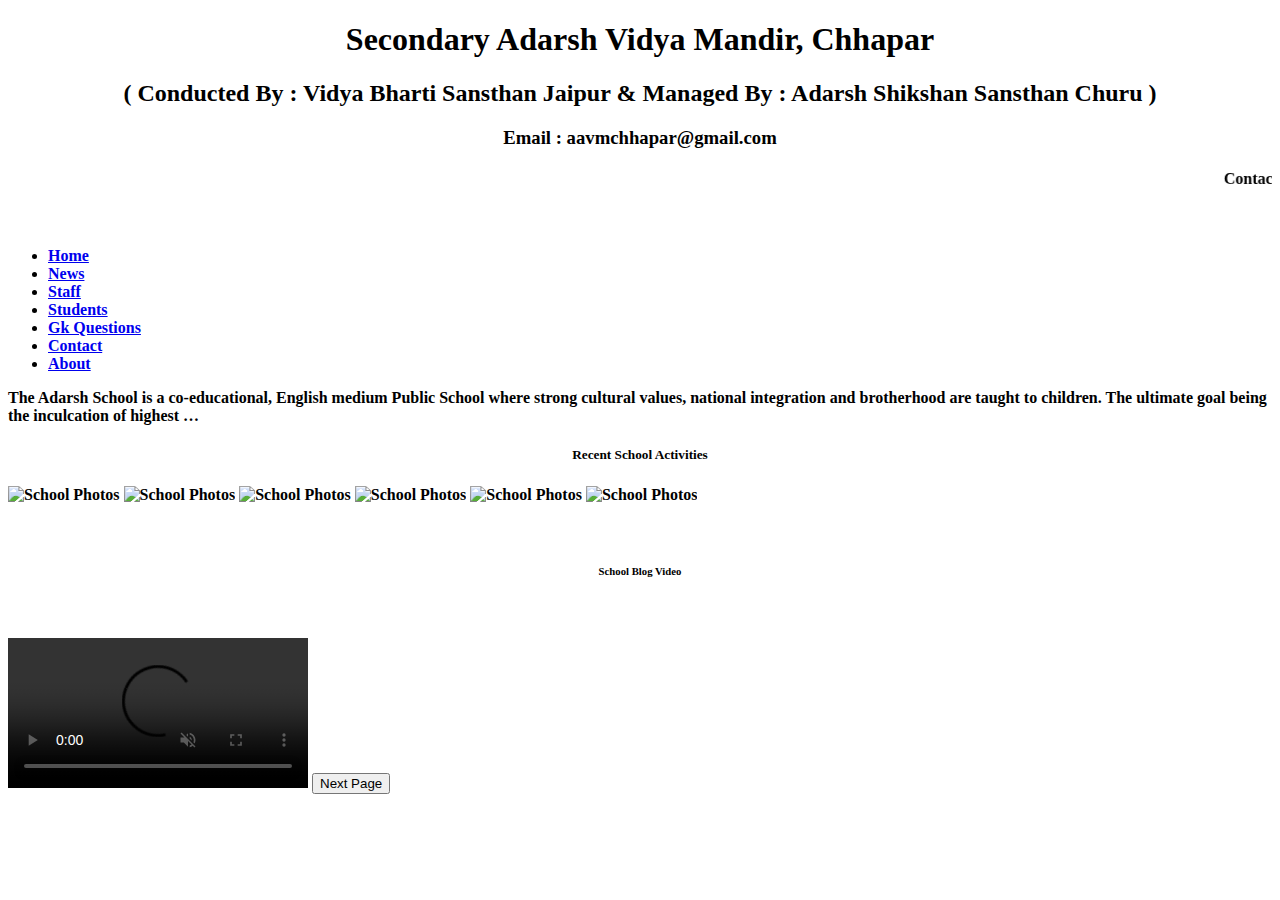
==== index.html @ 037e6e2d "index.html" ====
<!DOCTYPE html>
<html lang="en">
<head>
    <meta charset="UTF-8">
    <meta name="viewport" content="width=device-width, initial-scale=1.0">
    <title>Secondary Adarsh Vidya mandir, Chhapar</title>
    <link rel="stylesheet" href="harsh.css">
    <style>

    </style>
</head>
<body>
    <h1><center></b>Secondary Adarsh Vidya Mandir, Chhapar<b></center></h1>
    <h2><center><b>( Conducted By : Vidya Bharti Sansthan Jaipur & Managed By : Adarsh Shikshan Sansthan Churu )</b></center></h2>
    <h3><center><b>Email : aavmchhapar@gmail.com</b></center></h3>
    <h4><center><b><marquee>Contact : 94604-11507</marquee></b></center></h4>

    <br>
    <ul>
        <li><a class="active" href="index.html">Home</a></li>
        <li><a href="news.html">News</a></li>
        <li><a href="staff.html">Staff</a></li>
        <li><a href="students.html">Students</a></li>
        <li><a href="Gk.html">Gk Questions</a></li>
        <li><a href="contact.html">Contact</a></li>
        <li><a href="about.html">About</a></li>
      </ul>
    <p> The Adarsh School is a co-educational, 
        English medium Public School where strong cultural values, 
        national integration and brotherhood are taught to children. 
        The ultimate goal being the inculcation of highest … </p>
        <h5><center>Recent School Activities</center></h5>
<div>
        <img src="hk.jfif" alt="School Photos">
        <img src="h2.jfif" alt="School Photos">
        <img src="h3.jfif" alt="School Photos">
        <img src="h4.jfif" alt="School Photos">
        <img src="h5.jfif" alt="School Photos">
        <img src="h6.jfif" alt="School Photos">
</div>
    <br>
    <br>
<h6><center>School Blog Video</center></h6>
    <br>
    <br>
    <video autoplay controls muted loop src="h65.mp4"></video>
    <button type="button" onclick="location.href'about.html'">Next Page</button>
</body>
</html>
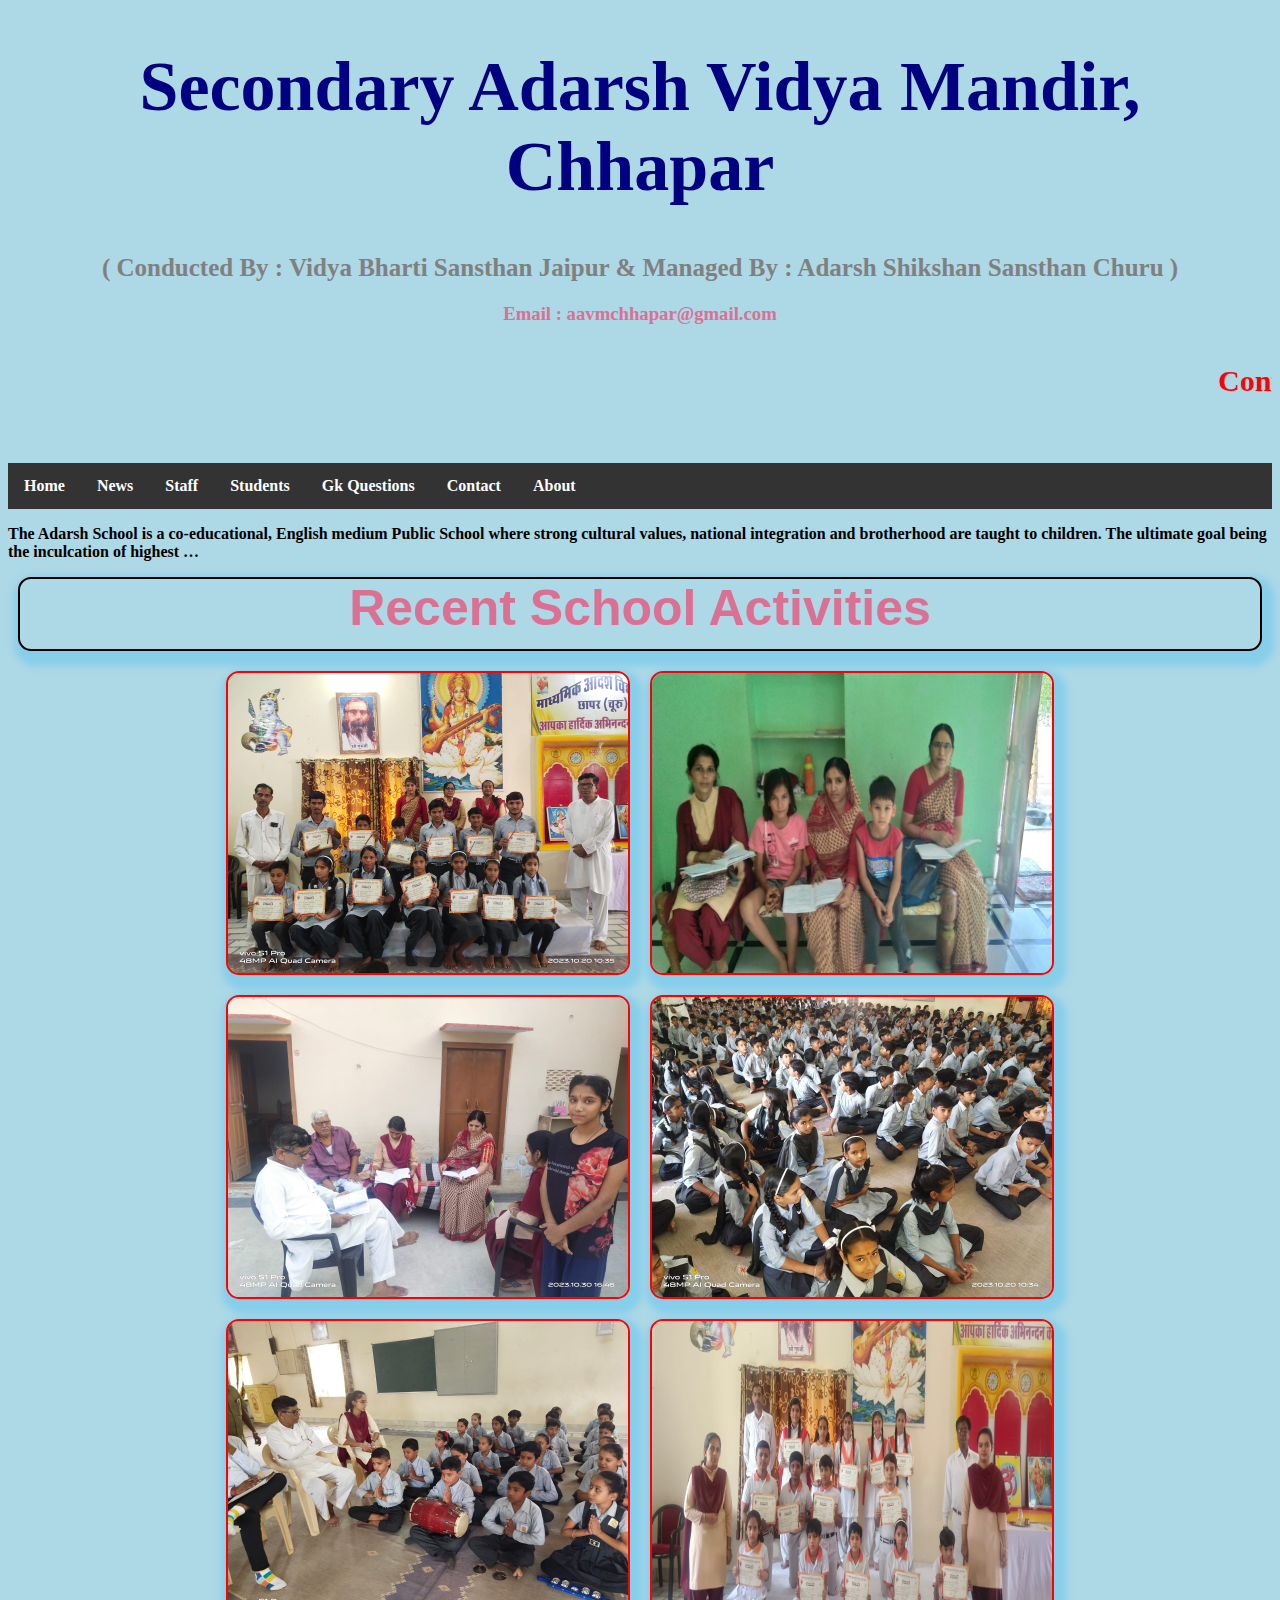
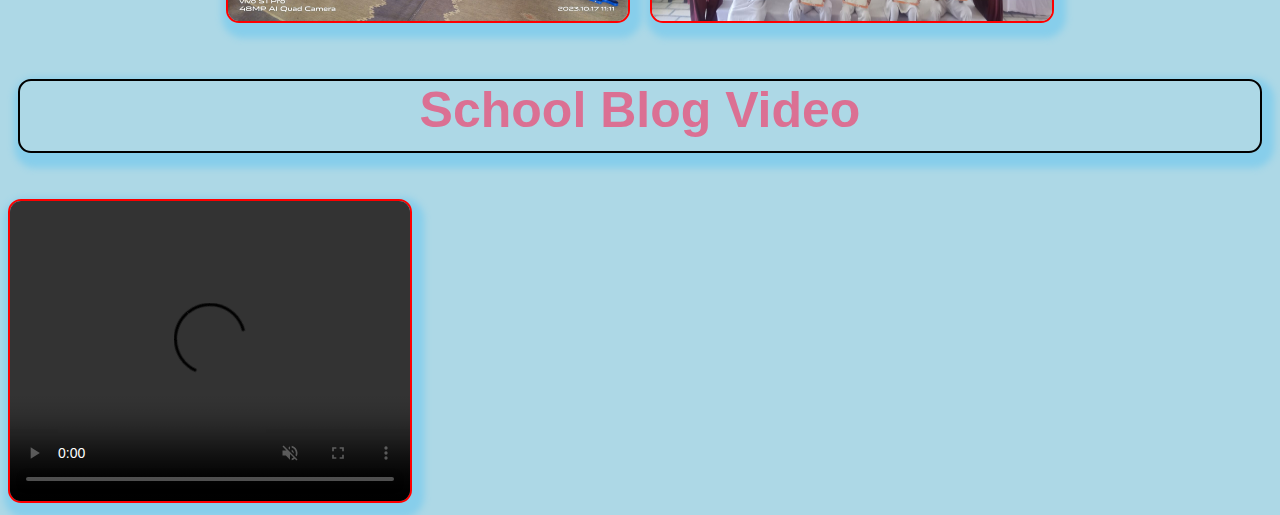
==== commit 95a09afa: "Update index.html" ====
--- a/index.html
+++ b/index.html
@@ -44,6 +44,5 @@
     <br>
     <br>
     <video autoplay controls muted loop src="h65.mp4"></video>
-    <button type="button" onclick="location.href'about.html'">Next Page</button>
 </body>
-</html>+</html>
--- a/harsh.css
+++ b/harsh.css
@@ -0,0 +1,120 @@
+body {
+    background-color: lightblue;
+  }
+  
+  h1 {
+    color: navy;
+    font-size: 70px;
+  }
+  h2 {
+    color: gray;
+    font-size: 25px;
+  }
+  h3 {
+    color: palevioletred;
+
+  }
+  h4 {
+    color: red;
+    font-size: 30px;
+  }
+    h5 {
+      color: palevioletred;
+      font-size: 50px;
+      font-family: Arial, Helvetica, sans-serif;
+      width: auto;
+      height: 70px;
+      border: 2px solid black;
+      border-radius: 13px;
+      box-shadow: 4px 7px 7px 8px skyblue;
+      cursor: pointer;
+      margin: 10px;
+      transition: 400ms;
+      display: flex;
+      justify-content: center;
+      align: center;
+      flex-wrap: wrap;
+      }
+
+  ul {
+    list-style-type: none;
+    margin: 0;
+    padding: 0;
+    overflow: hidden;
+    background-color: #333;
+  }
+  
+  li {
+    float: left;
+  }
+  
+  li a {
+    display: block;
+    color: white;
+    text-align: center;
+    padding: 14px 16px;
+    text-decoration: none;
+  }
+  
+  li a:hover {
+    background-color: #111;
+  }
+div{
+  display: flex;
+  justify-content: center;
+  align-items: center;
+  flex-wrap: wrap;
+}
+div img{
+  width: 400px;
+  height: 300px;
+  border: 2px solid red;
+  border-radius: 13px;
+  box-shadow: 4px 7px 7px 8px skyblue;
+  cursor: pointer;
+  margin: 10px;
+  transition: 400ms;
+}
+div img:hover {
+  filter: grayscale(1);
+  transform: scale(1.03);
+}
+h6 {
+  color: palevioletred;
+  font-size: 50px;
+  font-family: Arial, Helvetica, sans-serif;
+  width: auto;
+  height: 70px;
+  border: 2px solid black;
+  border-radius: 13px;
+  box-shadow: 4px 7px 7px 8px skyblue;
+  cursor: pointer;
+  margin: 10px;
+  transition: 400ms;
+  display: flex;
+  justify-content: center;
+  align: center;
+  flex-wrap: wrap;
+  }
+  button{
+    background-color: blue;
+    border: none;
+    position: absolute;
+    transform: translate(-50%, -50%);
+    top: 50%;
+    left: 50%;
+    padding: 20px 50px;
+    font-size: 30px;
+    font-weight: bold;
+}
+video{
+  width: 400px;
+  height: 300px;
+  border: 2px solid red;
+  border-radius: 13px;
+  box-shadow: 4px 7px 7px 8px skyblue;
+  margin: auto;
+}
+
+
+  